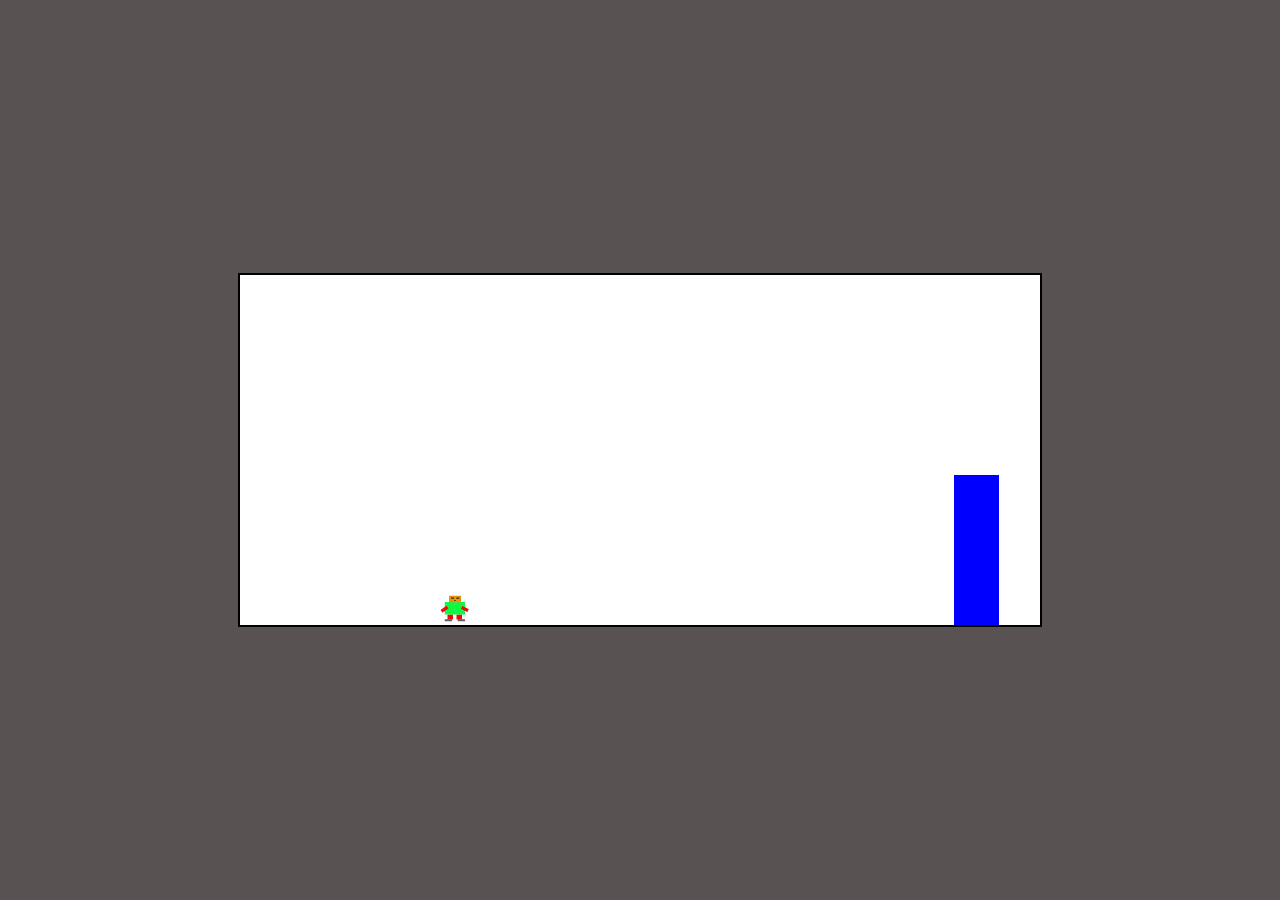
==== game.html @ 6e7a3057 "Jump powerup activated. Where to deactivate? Todo: add gameover text score scorepowerup ...." ====
<!DOCTYPE html>
<html lang="en">
<head>
    <link rel="stylesheet" type="text/css" href="style.css">
    <meta charset="UTF-8">

    <title>Pixel Runner</title>
</head>

<body>
    <div id="game_container" class="centered">
        <canvas id="gamecanvas" class="centered"></canvas>
        <script src="functions.js" type="text/javascript"></script>
    </div>

    <div id="controls_container" class="centeredDiv"></div>

</body>
</html>
---- style.css ----
canvas{
    border:2px solid black;
    margin:auto;
    display:block;
    background-color:white;
}

.centered{
    position: fixed;
    top: 50%;
    left: 50%;
    transform: translate(-50%, -50%);
}
.centeredDiv{
    width: 100%;
    text-align: center;
    margin-left: auto;
    margin-right: auto;
}

body{
    background-color:#585252;
}

#game_container{
    width:100%;
    height: 40%;
}

#controls_container{
    display: block;
    height: 20%;
    width: 100%;
}

.leftButton{
    /*  ALIGN LEFT*/
    float: left;
}
.rightButton{
    /*  ALIGN RIGHT*/
    float: right;
    display: block;
}
.upButton0{
    /*  ALIGN LEFT*/
    float: left;
}

.upButton1{
    float: right;
    /*  ALIGN RIGHT*/
}
button{
    width: 60px;
    height: 30px;
}

.buttonStyle{
    font-size: 16px;
    font-weight: 400;
}
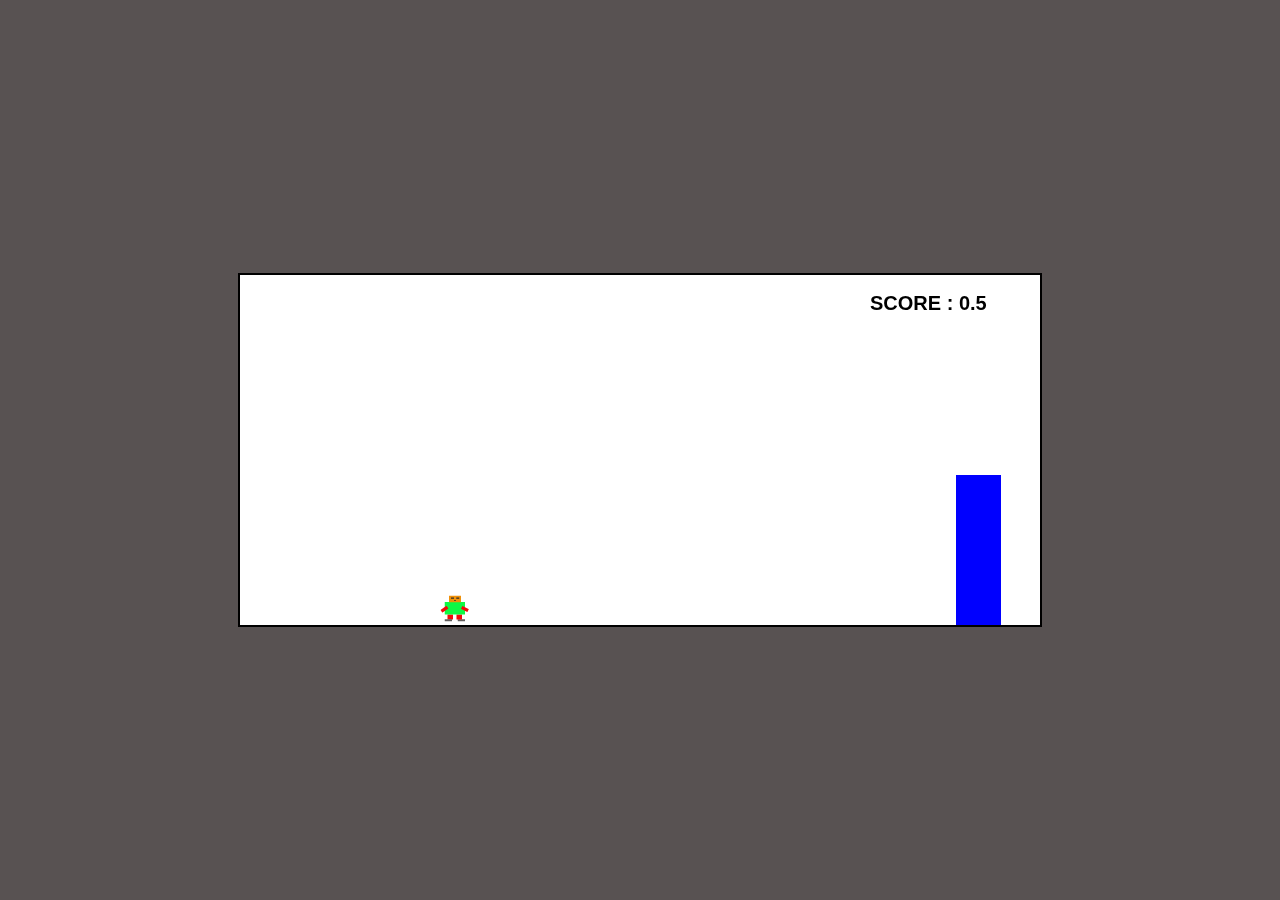
==== commit ae449f03: "Todo: delete game over text onj restart AND restart button restart game -> solve first highscore mak" ====
--- a/game.html
+++ b/game.html
@@ -9,11 +9,11 @@
 
 <body>
     <div id="game_container" class="centered">
-        <canvas id="gamecanvas" class="centered"></canvas>
-        <script src="functions.js" type="text/javascript"></script>
+        <!--<canvas id="gamecanvas" class="centered"></canvas><!-->
     </div>
 
     <div id="controls_container" class="centeredDiv"></div>
 
+    <script src="functions.js" type="text/javascript"></script>
 </body>
 </html>--- a/style.css
+++ b/style.css
@@ -12,6 +12,7 @@
     transform: translate(-50%, -50%);
 }
 .centeredDiv{
+    /* P ELEMENT*/
     width: 100%;
     text-align: center;
     margin-left: auto;
@@ -59,4 +60,32 @@
 .buttonStyle{
     font-size: 16px;
     font-weight: 400;
+}
+
+.gameOverText {
+    position: fixed;
+    top: 45%;
+    left: 50%;
+    transform: translate(-50%, -50%);
+    font-size: 30px;
+    text-align: center;
+    font-family: "Arial Black";
+}
+
+.restartButton {
+    position: fixed;
+    top: 30%;
+    left: 50%;
+    transform: translate(-50%, -50%);
+    width: 100px;
+    height: 50px;
+}
+
+.newGameButton {
+    position: fixed;
+    top: 50%;
+    left: 50%;
+    transform: translate(-50%, -50%);
+    width: 200px;
+    height: 50px;
 }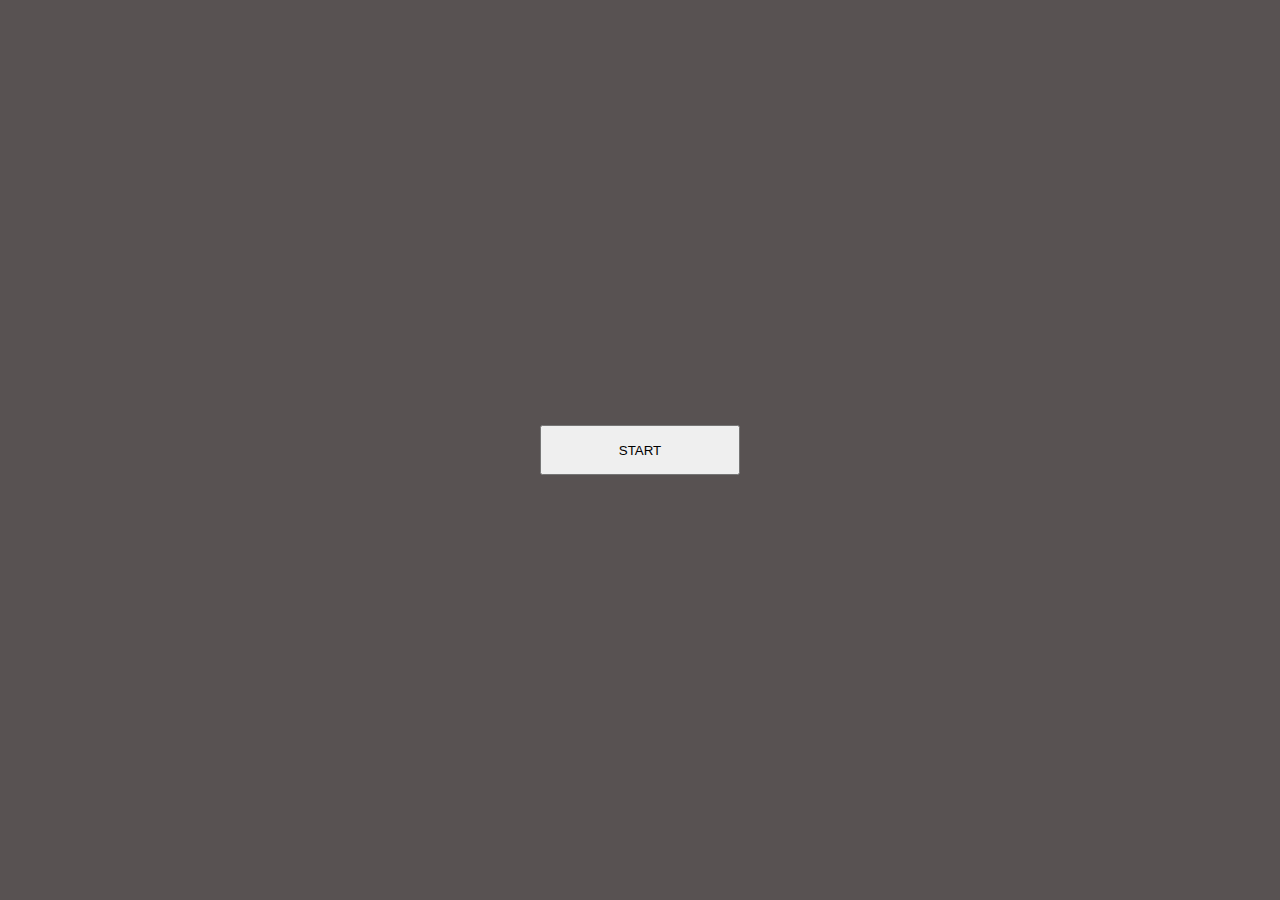
==== commit 7a5a9c22: "Todo: delete game over text onj restart AND restart button restart game -> solve first highscore mak" ====
--- a/game.html
+++ b/game.html
@@ -8,9 +8,7 @@
 </head>
 
 <body>
-    <div id="game_container" class="centered">
-        <!--<canvas id="gamecanvas" class="centered"></canvas><!-->
-    </div>
+    <div id="game_container" class="centered"></div>
 
     <div id="controls_container" class="centeredDiv"></div>
 
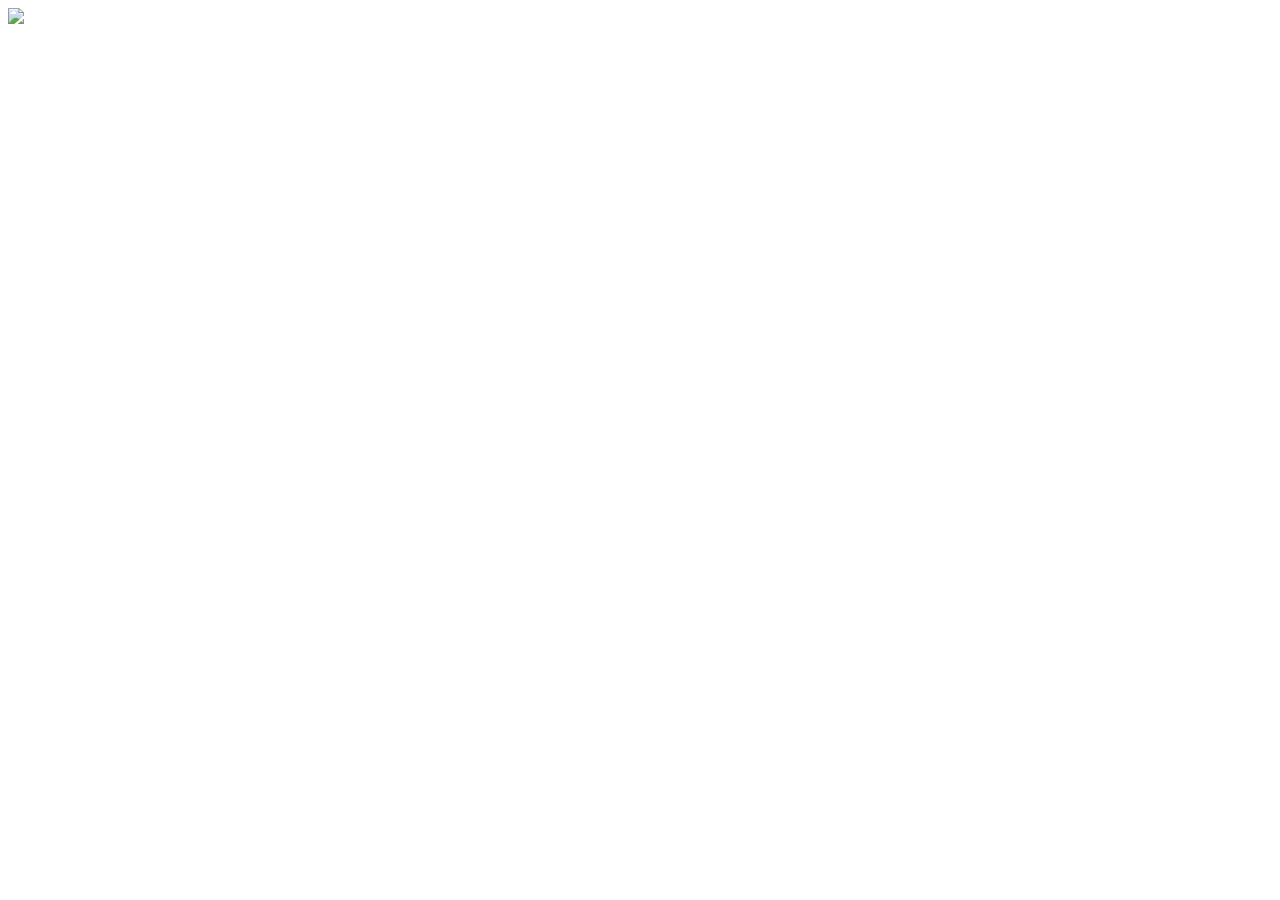
==== commit d1d488c9: "fix canavas context and element optimize game app" ====
--- a/game.html
+++ b/game.html
@@ -1,17 +1,37 @@
 <!DOCTYPE html>
 <html lang="en">
 <head>
-    <link rel="stylesheet" type="text/css" href="style.css">
+    <link rel="stylesheet" type="text/css" href="resources/css/gameStyle.css">
     <meta charset="UTF-8">
+    <meta name="viewport" content="width=device-width, initial-scale=1.0, maximum-scale=1.0, user-scalable=0"/>
 
-    <title>Pixel Runner</title>
+    <title>Pixel Survivor</title>
 </head>
 
+
+
 <body>
+
+    <header>
+        <img src="resources/images/page_res/game_name.svg" id="name">
+        <div id="highscore_container"></div>
+    </header>
+
+    <div id="extrabuttons"></div>
+
+
     <div id="game_container" class="centered"></div>
+<!---
+    <div id="game_over_wrapper" class="centered">
+        <div id="restart_container"></div>
+        <div id="game_over_container"></div>
+    </div>
+--->
+    <div id="controls_container" class="centeredDiv"></div>
+    <script src="resources/scripts/functions.js" type="text/javascript"></script>
 
-    <div id="controls_container" class="centeredDiv"></div>
 
-    <script src="functions.js" type="text/javascript"></script>
 </body>
+
+
 </html>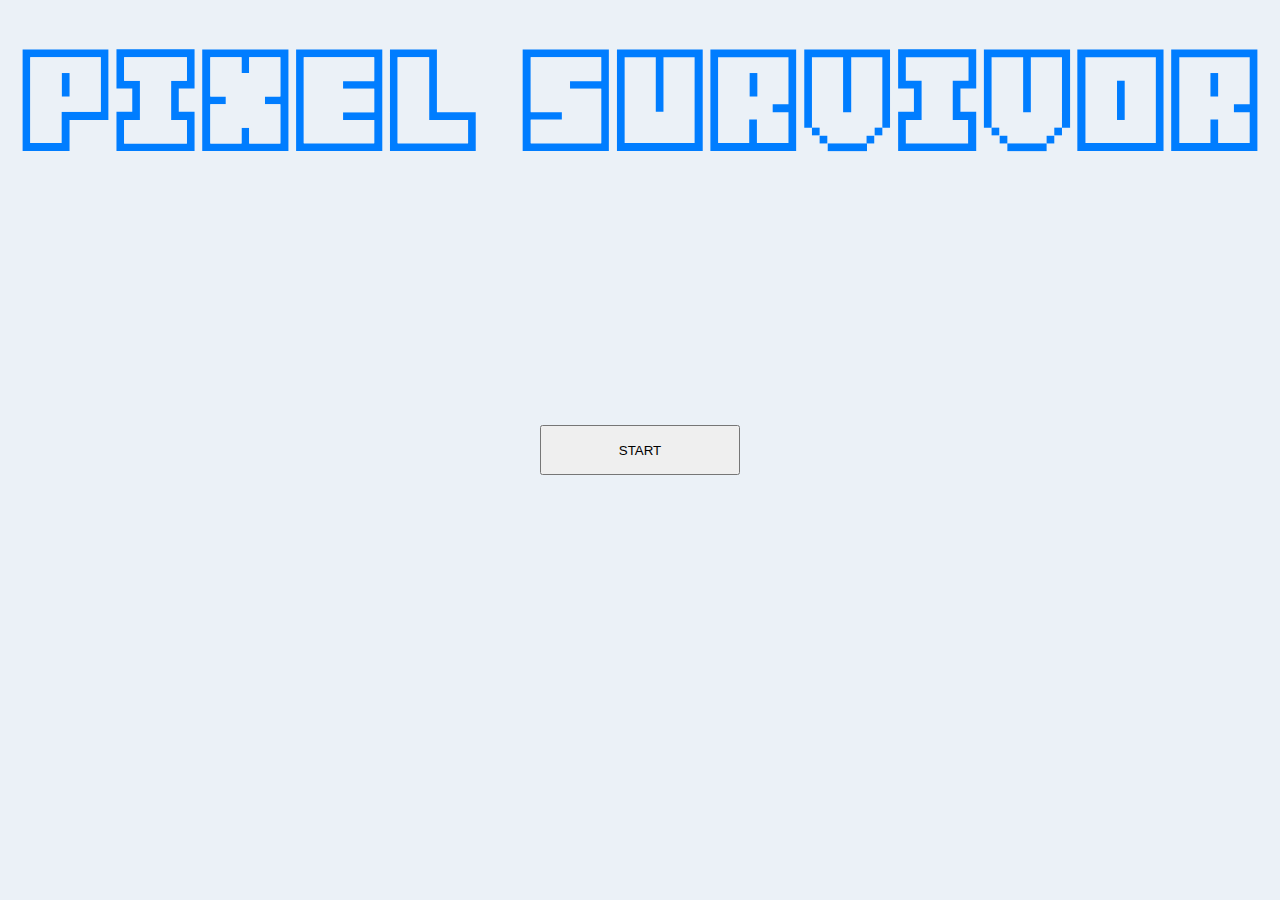
==== commit 5ef9b3c6: "create models documentation" ====
--- a/game.html
+++ b/game.html
@@ -8,8 +8,6 @@
     <title>Pixel Survivor</title>
 </head>
 
-
-
 <body>
 
     <header>
@@ -19,14 +17,8 @@
 
     <div id="extrabuttons"></div>
 
+    <div id="game_container" class="centered"></div>
 
-    <div id="game_container" class="centered"></div>
-<!---
-    <div id="game_over_wrapper" class="centered">
-        <div id="restart_container"></div>
-        <div id="game_over_container"></div>
-    </div>
---->
     <div id="controls_container" class="centeredDiv"></div>
     <script src="resources/scripts/functions.js" type="text/javascript"></script>
 
--- a/resources/css/gameStyle.css
+++ b/resources/css/gameStyle.css
@@ -0,0 +1,202 @@
+canvas{
+    border:2px solid #007DFF;
+    margin:auto;
+    display:block;
+    background-color:white;/*   ADD BG IMAGE + edit player and obstacles    */
+}
+
+.centered{
+    position: fixed;
+    top: 50%;
+    left: 50%;
+    transform: translate(-50%, -50%);
+}
+.centeredDiv{
+    /* P ELEMENT*/
+    width: 100%;
+    text-align: center;
+    margin-left: auto;
+    margin-right: auto;
+}
+
+body {
+    /*background-color: #212121;*/
+    background-color: #EBF1F7;
+    overflow: hidden;
+}
+
+#game_container{
+    width:100%;
+    height: 50%;
+}
+
+#controls_container{
+    display: block;
+    height: 17%;
+    width: 100%;
+    position: absolute;
+    left: 0;
+    bottom: 0;
+}
+
+.switchButton {
+    position: absolute;
+    bottom: 0;
+    left: 45%;
+    width: 3%;
+    min-width: 40px;
+    height: 35px;
+    color: transparent;
+    background: transparent url("../buttons/switch.svg") no-repeat center;
+    border: 2px solid #007DFF;
+    border-radius: 15%;
+    box-shadow: none;
+    outline: none;
+}
+
+.leftButton, .rightButton, .upButton0, .upButton1 {
+    display: inline-block;
+    position: relative;
+    top: 25%;
+    width: 18%;                                                                                 /* OPTIMIZE */
+    height: 75%;
+    color: transparent;
+    border: 4px solid #007DFF;
+    border-radius: 15%;
+    box-shadow: none;
+    outline: none;
+}
+.leftButton{
+    /*  ALIGN LEFT*/
+    float: left;
+    background: transparent url("../buttons/arrow_left1.svg") no-repeat center;
+    background-size: 50%;
+}
+
+.rightButton{
+    /*  ALIGN RIGHT*/
+    float: right;
+    background: transparent url("../buttons/arrow_right1.svg") no-repeat center;
+    background-size: 50%;
+
+}
+.upButton0{
+    /*  ALIGN LEFT*/
+    float: left;
+    top: 10%;
+    background: transparent url("../buttons/arrow_up1.svg") no-repeat center;
+    background-size: 40%;
+
+}
+
+.upButton1{
+    float: right;
+    top: 10%;
+    background: transparent url("../buttons/arrow_up1.svg") no-repeat center;
+    background-size: 40%;
+    /*  ALIGN RIGHT*/
+}
+button{
+    width: 10%;
+    height: 40%;
+}
+
+.buttonStyle{
+    font-size: 14px;
+    font-weight: 400;
+    min-width: 100px;
+
+}
+
+.gameOverText {
+    position: absolute;
+    top: 53%;
+    left: 50%;
+    width: 100%;
+    transform: translate(-50%, -50%);
+    font-size: 32px;
+    text-align: center;
+    font-family: "Arial", serif;
+}
+
+.restartButton {
+    position: absolute;
+    top: 27%;
+    left: 50%;
+    transform: translate(-50%, -50%);
+    width: 92px;
+    height: 92px;
+    color: transparent;
+    border: 2px;
+    box-shadow: none;
+    outline: none;
+    background: transparent url("../buttons/restart_button.svg") no-repeat;
+}
+
+.newGameButton {
+    position: fixed;
+    top: 50%;
+    left: 50%;
+    transform: translate(-50%, -50%);
+    width: 200px;
+    height: 50px;
+}
+
+#highscore_container {
+    color: #007DFF;
+    width: 100%;
+    height: 5%;
+    position: absolute;
+    left: 0;
+    top: 0;
+}
+
+.highscoreText {
+    text-align: center;
+    font-size: large;
+    font-family: Arial, serif;
+    position: absolute;
+    width:100%;
+    height: 100%;
+    left: 0;
+    top : -7px
+}
+
+#name {
+    width: 100%;
+    height: 20%;
+    position: absolute;
+    left: 0;
+}
+
+header{
+    top: 0;
+    width: 100%;
+    height: 25%;
+}
+
+#extrabuttons {
+    position: absolute;
+    top:50%;
+    z-index: 10000;
+}
+
+.addButton, .removeButton {
+    font-size: 1px;
+    width: 50px;
+    height: 50px;
+    position: absolute;
+    color:transparent;
+    border: 2px;
+    box-shadow: none;
+    background-color: transparent;
+    outline: none;
+}
+
+.addButton {
+    background-image: url("../buttons/touch_controls.svg");
+}
+
+.removeButton {
+    background-image: url("../buttons/remove_touch.svg");
+}
